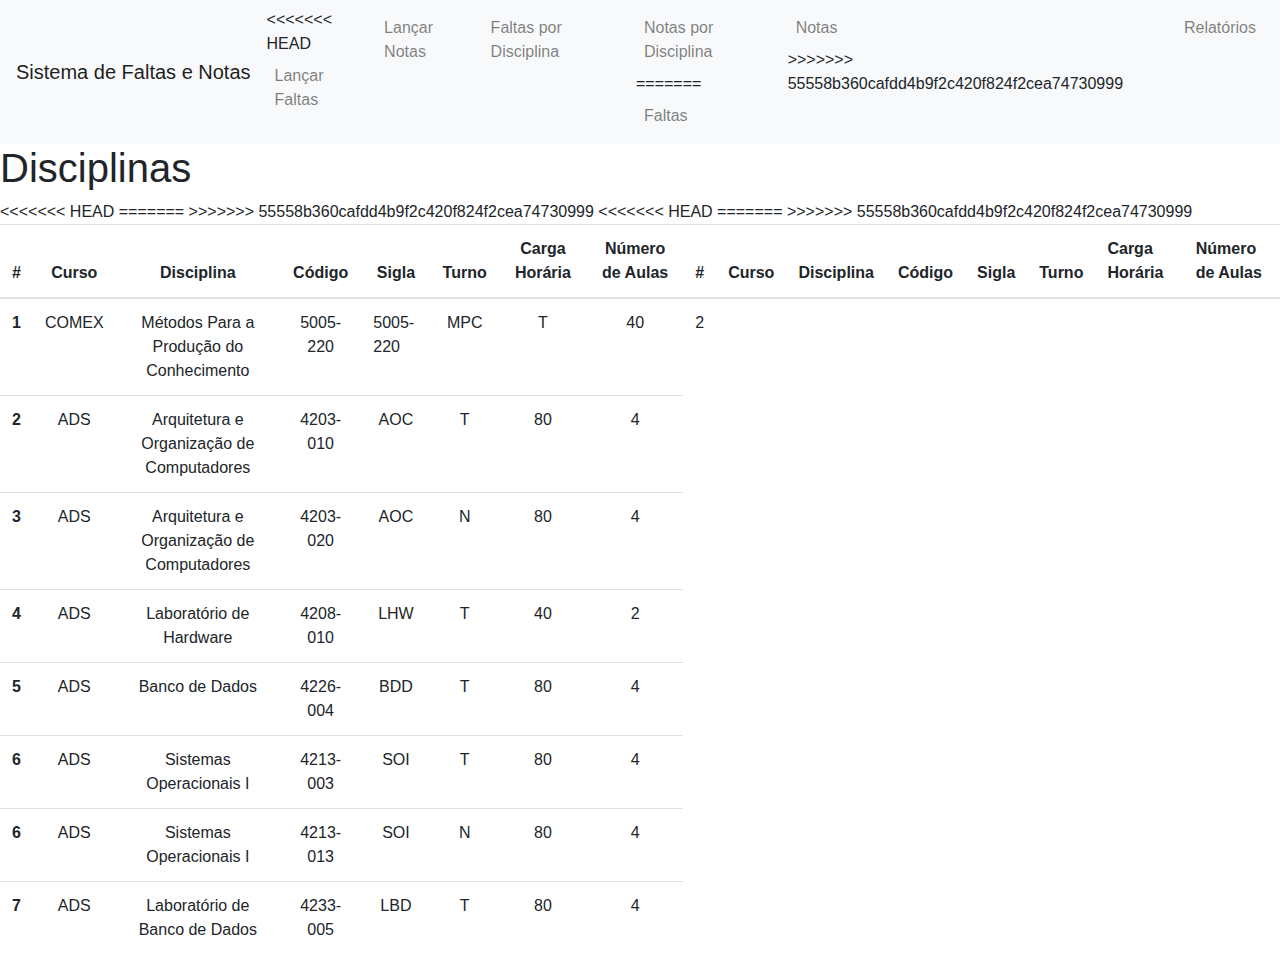
==== sistemanotas-frontend/index.html @ 0142997e "first commit" ====
<!DOCTYPE html>
<html lang="pt-br">
<head>
    <meta charset="UTF-8">
    <meta http-equiv="X-UA-Compatible" content="IE=edge">
    <meta name="viewport" content="width=device-width, initial-scale=1.0">
    <link rel="stylesheet" href="https://cdn.jsdelivr.net/npm/bootstrap@4.0.0/dist/css/bootstrap.min.css" integrity="sha384-Gn5384xqQ1aoWXA+058RXPxPg6fy4IWvTNh0E263XmFcJlSAwiGgFAW/dAiS6JXm" crossorigin="anonymous">
    <title>Sistema de Notas</title>
</head>
<body>

    <nav class="navbar navbar-expand-lg navbar-light bg-light">
        <a class="navbar-brand" href="./index.html">Sistema de Faltas e Notas</a>
        <button class="navbar-toggler" type="button" data-toggle="collapse" data-target="#navbarNav" aria-controls="navbarNav" aria-expanded="false" aria-label="Toggle navigation">
          <span class="navbar-toggler-icon"></span>
        </button>
        <div class="collapse navbar-collapse" id="navbarNav">
          <ul class="navbar-nav">
            <li class="nav-item">
<<<<<<< HEAD
              <a class="nav-link" href="./pages/faltas.html">Lançar Faltas</a>
            </li>
            <li class="nav-item">
              <a class="nav-link" href="./pages/notas.html">Lançar Notas</a>
            </li>
            <li class="nav-item">
              <a class="nav-link" href="./pages/ver-faltas.html">Faltas por Disciplina</a>
            </li>
            <li class="nav-item">
              <a class="nav-link" href="./pages/ver-notas.html">Notas por Disciplina<span class="sr-only">(current)</span></a>
=======
              <a class="nav-link" href="./pages/faltas.html">Faltas</a>
            </li>
            <li class="nav-item">
              <a class="nav-link" href="./pages/notas.html">Notas</a>
>>>>>>> 55558b360cafdd4b9f2c420f824f2cea74730999
            </li>
            <li class="nav-item">
              <a class="nav-link" href="./pages/relatorios.html">Relatórios</a>
            </li>
          </ul>
        </div>
      </nav>

      <main>
        <h1>Disciplinas</h1>
        <table class="table table-hover">
            <thead>
              <tr>
<<<<<<< HEAD
                <th class="text-center" scope="col">#</th>
                <th class="text-center" scope="col">Curso</th>
                <th class="text-center" scope="col">Disciplina</th>
                <th class="text-center" scope="col">Código</th>
                <th class="text-center" scope="col">Sigla</th>
                <th class="text-center" scope="col">Turno</th>
                <th class="text-center" scope="col">Carga Horária</th>
                <th class="text-center" scope="col">Número de Aulas</th>
=======
                <th scope="col">#</th>
                <th scope="col">Curso</th>
                <th scope="col">Disciplina</th>
                <th scope="col">Código</th>
                <th scope="col">Sigla</th>
                <th scope="col">Turno</th>
                <th scope="col">Carga Horária</th>
                <th scope="col">Número de Aulas</th>
>>>>>>> 55558b360cafdd4b9f2c420f824f2cea74730999
              </tr>
            </thead>
            <tbody>
              <tr>
                <th class="text-center" scope="row">1</th>
                <td class="text-center">COMEX</td>
                <td class="text-center">Métodos Para a Produção do Conhecimento</td>
<<<<<<< HEAD
                <td class="text-center">5005-220</td>
=======
                <td class="center">5005-220</td>
>>>>>>> 55558b360cafdd4b9f2c420f824f2cea74730999
                <td class="text-center">MPC</td>
                <td class="text-center">T</td>
                <td class="text-center">40</td>
                <td class="text-center">2</td>
              </tr>
              <tr>
                <th class="text-center"scope="row">2</th>
                <td class="text-center">ADS</td>
                <td class="text-center">Arquitetura e Organização de Computadores</td>
                <td class="text-center">4203-010</td>
                <td class="text-center">AOC</td>
                <td class="text-center">T</td>
                <td class="text-center">80</td>
                <td class="text-center">4</td>
              </tr>
              <tr>
                <th class="text-center" scope="row">3</th>
                <td class="text-center">ADS</td>
                <td class="text-center">Arquitetura e Organização de Computadores</td>
                <td class="text-center">4203-020</td>
                <td class="text-center">AOC</td>
                <td class="text-center">N</td>
                <td class="text-center">80</td>
                <td class="text-center">4</td>
              </tr>
              <tr>
                <th class="text-center"scope="row">4</th>
                <td class="text-center">ADS</td>
                <td class="text-center">Laboratório de Hardware</td>
                <td class="text-center">4208-010</td>
                <td class="text-center">LHW</td>
                <td class="text-center">T</td>
                <td class="text-center">40</td>
                <td class="text-center">2</td>
              </tr>
              <tr>
                <th class="text-center" scope="row">5</th>
                <td class="text-center">ADS</td>
                <td class="text-center">Banco de Dados</td>
                <td class="text-center">4226-004</td>
                <td class="text-center">BDD</td>
                <td class="text-center">T</td>
                <td class="text-center">80</td>
                <td class="text-center">4</td>
              </tr>
              <tr>
                <th class="text-center" scope="row">6</th>
                <td class="text-center">ADS</td>
                <td class="text-center">Sistemas Operacionais I</td>
                <td class="text-center">4213-003</td>
                <td class="text-center">SOI</td>
                <td class="text-center">T</td>
                <td class="text-center">80</td>
                <td class="text-center">4</td>
              </tr>
              <tr>
                <th class="text-center"scope="row">6</th>
                <td class="text-center">ADS</td>
                <td class="text-center">Sistemas Operacionais I</td>
                <td class="text-center">4213-013</td>
                <td class="text-center">SOI</td>
                <td class="text-center">N</td>
                <td class="text-center">80</td>
                <td class="text-center">4</td>
              </tr>
              <tr>
                <th class="text-center"scope="row">7</th>
                <td class="text-center">ADS</td>
                <td class="text-center">Laboratório de Banco de Dados</td>
                <td class="text-center">4233-005</td>
                <td class="text-center">LBD</td>
                <td class="text-center">T</td>
                <td class="text-center">80</td>
                <td class="text-center">4</td>
              </tr>
            </tbody>
          </table>
      </main>

    <script src="https://code.jquery.com/jquery-3.2.1.slim.min.js" integrity="sha384-KJ3o2DKtIkvYIK3UENzmM7KCkRr/rE9/Qpg6aAZGJwFDMVNA/GpGFF93hXpG5KkN" crossorigin="anonymous"></script>
    <script src="https://cdn.jsdelivr.net/npm/popper.js@1.12.9/dist/umd/popper.min.js" integrity="sha384-ApNbgh9B+Y1QKtv3Rn7W3mgPxhU9K/ScQsAP7hUibX39j7fakFPskvXusvfa0b4Q" crossorigin="anonymous"></script>
    <script src="https://cdn.jsdelivr.net/npm/bootstrap@4.0.0/dist/js/bootstrap.min.js" integrity="sha384-JZR6Spejh4U02d8jOt6vLEHfe/JQGiRRSQQxSfFWpi1MquVdAyjUar5+76PVCmYl" crossorigin="anonymous"></script>
</body>
</html>
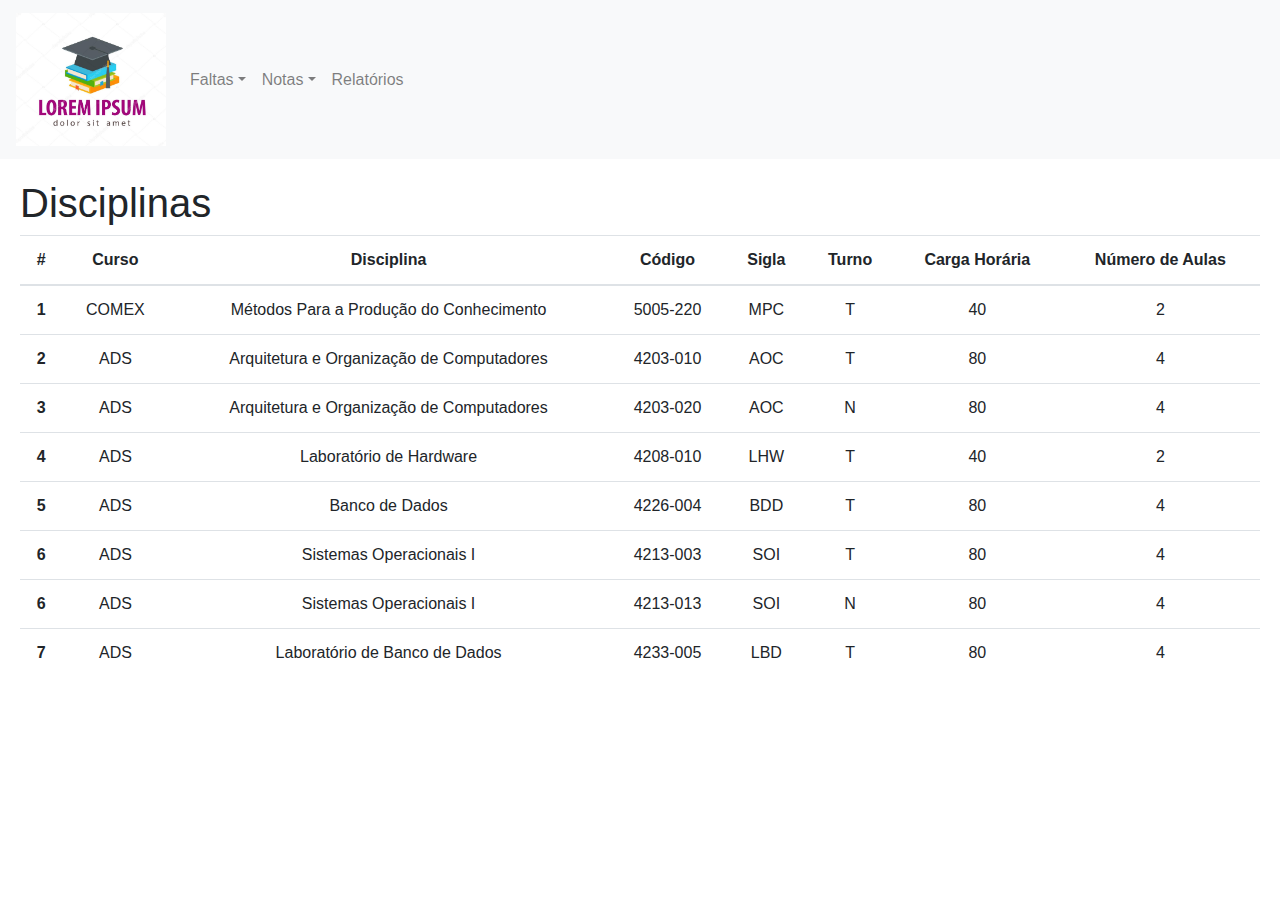
==== commit 5a438f32: "fix" ====
--- a/sistemanotas-frontend/index.html
+++ b/sistemanotas-frontend/index.html
@@ -1,164 +1,159 @@
 <!DOCTYPE html>
 <html lang="pt-br">
+
 <head>
-    <meta charset="UTF-8">
-    <meta http-equiv="X-UA-Compatible" content="IE=edge">
-    <meta name="viewport" content="width=device-width, initial-scale=1.0">
-    <link rel="stylesheet" href="https://cdn.jsdelivr.net/npm/bootstrap@4.0.0/dist/css/bootstrap.min.css" integrity="sha384-Gn5384xqQ1aoWXA+058RXPxPg6fy4IWvTNh0E263XmFcJlSAwiGgFAW/dAiS6JXm" crossorigin="anonymous">
-    <title>Sistema de Notas</title>
+  <meta charset="UTF-8">
+  <meta http-equiv="X-UA-Compatible" content="IE=edge">
+  <meta name="viewport" content="width=device-width, initial-scale=1.0">
+  <link rel="stylesheet" href="https://cdn.jsdelivr.net/npm/bootstrap@4.0.0/dist/css/bootstrap.min.css"
+    integrity="sha384-Gn5384xqQ1aoWXA+058RXPxPg6fy4IWvTNh0E263XmFcJlSAwiGgFAW/dAiS6JXm" crossorigin="anonymous">
+  <link rel="stylesheet" href="./css/main.css">
+  <title>Sistema de Notas</title>
 </head>
+
 <body>
 
-    <nav class="navbar navbar-expand-lg navbar-light bg-light">
-        <a class="navbar-brand" href="./index.html">Sistema de Faltas e Notas</a>
-        <button class="navbar-toggler" type="button" data-toggle="collapse" data-target="#navbarNav" aria-controls="navbarNav" aria-expanded="false" aria-label="Toggle navigation">
-          <span class="navbar-toggler-icon"></span>
-        </button>
-        <div class="collapse navbar-collapse" id="navbarNav">
-          <ul class="navbar-nav">
-            <li class="nav-item">
-<<<<<<< HEAD
-              <a class="nav-link" href="./pages/faltas.html">Lançar Faltas</a>
-            </li>
-            <li class="nav-item">
-              <a class="nav-link" href="./pages/notas.html">Lançar Notas</a>
-            </li>
-            <li class="nav-item">
-              <a class="nav-link" href="./pages/ver-faltas.html">Faltas por Disciplina</a>
-            </li>
-            <li class="nav-item">
-              <a class="nav-link" href="./pages/ver-notas.html">Notas por Disciplina<span class="sr-only">(current)</span></a>
-=======
-              <a class="nav-link" href="./pages/faltas.html">Faltas</a>
-            </li>
-            <li class="nav-item">
-              <a class="nav-link" href="./pages/notas.html">Notas</a>
->>>>>>> 55558b360cafdd4b9f2c420f824f2cea74730999
-            </li>
-            <li class="nav-item">
-              <a class="nav-link" href="./pages/relatorios.html">Relatórios</a>
-            </li>
+  <nav class="navbar navbar-expand-lg navbar-light bg-light">
+    <a class="navbar-brand" href="./index.html"><img src="./img/logo.jpg" class="img-fluid tamanho-imagem"></a>
+    <button class="navbar-toggler" type="button" data-toggle="collapse" data-target="#navbarNav"
+      aria-controls="navbarNav" aria-expanded="false" aria-label="Toggle navigation">
+      <span class="navbar-toggler-icon"></span>
+    </button>
+    <div class="collapse navbar-collapse" id="navbarNav">
+      <ul class="navbar-nav">
+
+        <li class="dropdown"><a class="dropdown-toggle nav-link" data-toggle="dropdown" href="#">Faltas</a>
+          <ul class="dropdown-menu">
+            <li><a class="nav-link" href="./pages/faltas.html">Salvar</a></li>
+            <li class="nav-item"><a class="nav-link" href="./pages/ver-faltas.html">Listar</a></li>
           </ul>
-        </div>
-      </nav>
+        </li>
 
-      <main>
-        <h1>Disciplinas</h1>
-        <table class="table table-hover">
-            <thead>
-              <tr>
-<<<<<<< HEAD
-                <th class="text-center" scope="col">#</th>
-                <th class="text-center" scope="col">Curso</th>
-                <th class="text-center" scope="col">Disciplina</th>
-                <th class="text-center" scope="col">Código</th>
-                <th class="text-center" scope="col">Sigla</th>
-                <th class="text-center" scope="col">Turno</th>
-                <th class="text-center" scope="col">Carga Horária</th>
-                <th class="text-center" scope="col">Número de Aulas</th>
-=======
-                <th scope="col">#</th>
-                <th scope="col">Curso</th>
-                <th scope="col">Disciplina</th>
-                <th scope="col">Código</th>
-                <th scope="col">Sigla</th>
-                <th scope="col">Turno</th>
-                <th scope="col">Carga Horária</th>
-                <th scope="col">Número de Aulas</th>
->>>>>>> 55558b360cafdd4b9f2c420f824f2cea74730999
-              </tr>
-            </thead>
-            <tbody>
-              <tr>
-                <th class="text-center" scope="row">1</th>
-                <td class="text-center">COMEX</td>
-                <td class="text-center">Métodos Para a Produção do Conhecimento</td>
-<<<<<<< HEAD
-                <td class="text-center">5005-220</td>
-=======
-                <td class="center">5005-220</td>
->>>>>>> 55558b360cafdd4b9f2c420f824f2cea74730999
-                <td class="text-center">MPC</td>
-                <td class="text-center">T</td>
-                <td class="text-center">40</td>
-                <td class="text-center">2</td>
-              </tr>
-              <tr>
-                <th class="text-center"scope="row">2</th>
-                <td class="text-center">ADS</td>
-                <td class="text-center">Arquitetura e Organização de Computadores</td>
-                <td class="text-center">4203-010</td>
-                <td class="text-center">AOC</td>
-                <td class="text-center">T</td>
-                <td class="text-center">80</td>
-                <td class="text-center">4</td>
-              </tr>
-              <tr>
-                <th class="text-center" scope="row">3</th>
-                <td class="text-center">ADS</td>
-                <td class="text-center">Arquitetura e Organização de Computadores</td>
-                <td class="text-center">4203-020</td>
-                <td class="text-center">AOC</td>
-                <td class="text-center">N</td>
-                <td class="text-center">80</td>
-                <td class="text-center">4</td>
-              </tr>
-              <tr>
-                <th class="text-center"scope="row">4</th>
-                <td class="text-center">ADS</td>
-                <td class="text-center">Laboratório de Hardware</td>
-                <td class="text-center">4208-010</td>
-                <td class="text-center">LHW</td>
-                <td class="text-center">T</td>
-                <td class="text-center">40</td>
-                <td class="text-center">2</td>
-              </tr>
-              <tr>
-                <th class="text-center" scope="row">5</th>
-                <td class="text-center">ADS</td>
-                <td class="text-center">Banco de Dados</td>
-                <td class="text-center">4226-004</td>
-                <td class="text-center">BDD</td>
-                <td class="text-center">T</td>
-                <td class="text-center">80</td>
-                <td class="text-center">4</td>
-              </tr>
-              <tr>
-                <th class="text-center" scope="row">6</th>
-                <td class="text-center">ADS</td>
-                <td class="text-center">Sistemas Operacionais I</td>
-                <td class="text-center">4213-003</td>
-                <td class="text-center">SOI</td>
-                <td class="text-center">T</td>
-                <td class="text-center">80</td>
-                <td class="text-center">4</td>
-              </tr>
-              <tr>
-                <th class="text-center"scope="row">6</th>
-                <td class="text-center">ADS</td>
-                <td class="text-center">Sistemas Operacionais I</td>
-                <td class="text-center">4213-013</td>
-                <td class="text-center">SOI</td>
-                <td class="text-center">N</td>
-                <td class="text-center">80</td>
-                <td class="text-center">4</td>
-              </tr>
-              <tr>
-                <th class="text-center"scope="row">7</th>
-                <td class="text-center">ADS</td>
-                <td class="text-center">Laboratório de Banco de Dados</td>
-                <td class="text-center">4233-005</td>
-                <td class="text-center">LBD</td>
-                <td class="text-center">T</td>
-                <td class="text-center">80</td>
-                <td class="text-center">4</td>
-              </tr>
-            </tbody>
-          </table>
-      </main>
+        <li class="dropdown"><a class="dropdown-toggle nav-link" data-toggle="dropdown" href="#">Notas</a>
+          <ul class="dropdown-menu">
+            <li> <a class="nav-link" href="./pages/notas.html">Salvar</a></li>
+            <li class="nav-item"><a class="nav-link" href="./pages/ver-notas.html">Listar</a></li>
+          </ul>
+        </li>
 
-    <script src="https://code.jquery.com/jquery-3.2.1.slim.min.js" integrity="sha384-KJ3o2DKtIkvYIK3UENzmM7KCkRr/rE9/Qpg6aAZGJwFDMVNA/GpGFF93hXpG5KkN" crossorigin="anonymous"></script>
-    <script src="https://cdn.jsdelivr.net/npm/popper.js@1.12.9/dist/umd/popper.min.js" integrity="sha384-ApNbgh9B+Y1QKtv3Rn7W3mgPxhU9K/ScQsAP7hUibX39j7fakFPskvXusvfa0b4Q" crossorigin="anonymous"></script>
-    <script src="https://cdn.jsdelivr.net/npm/bootstrap@4.0.0/dist/js/bootstrap.min.js" integrity="sha384-JZR6Spejh4U02d8jOt6vLEHfe/JQGiRRSQQxSfFWpi1MquVdAyjUar5+76PVCmYl" crossorigin="anonymous"></script>
+        </li>
+        <li class="nav-item">
+          <a class="nav-link" href="./pages/relatorios.html">Relatórios</a>
+        </li>
+
+      </ul>
+    </div>
+  </nav>
+
+  <main>
+    <h1>Disciplinas</h1>
+    <table class="table table-hover">
+      <thead>
+        <tr>
+          <th class="text-center" scope="col">#</th>
+          <th class="text-center" scope="col">Curso</th>
+          <th class="text-center" scope="col">Disciplina</th>
+          <th class="text-center" scope="col">Código</th>
+          <th class="text-center" scope="col">Sigla</th>
+          <th class="text-center" scope="col">Turno</th>
+          <th class="text-center" scope="col">Carga Horária</th>
+          <th class="text-center" scope="col">Número de Aulas</th>
+        </tr>
+      </thead>
+      <tbody>
+        <tr>
+          <th class="text-center" scope="row">1</th>
+          <td class="text-center">COMEX</td>
+          <td class="text-center">Métodos Para a Produção do Conhecimento</td>
+          <td class="text-center">5005-220</td>
+          <td class="text-center">MPC</td>
+          <td class="text-center">T</td>
+          <td class="text-center">40</td>
+          <td class="text-center">2</td>
+        </tr>
+        <tr>
+          <th class="text-center" scope="row">2</th>
+          <td class="text-center">ADS</td>
+          <td class="text-center">Arquitetura e Organização de Computadores</td>
+          <td class="text-center">4203-010</td>
+          <td class="text-center">AOC</td>
+          <td class="text-center">T</td>
+          <td class="text-center">80</td>
+          <td class="text-center">4</td>
+        </tr>
+        <tr>
+          <th class="text-center" scope="row">3</th>
+          <td class="text-center">ADS</td>
+          <td class="text-center">Arquitetura e Organização de Computadores</td>
+          <td class="text-center">4203-020</td>
+          <td class="text-center">AOC</td>
+          <td class="text-center">N</td>
+          <td class="text-center">80</td>
+          <td class="text-center">4</td>
+        </tr>
+        <tr>
+          <th class="text-center" scope="row">4</th>
+          <td class="text-center">ADS</td>
+          <td class="text-center">Laboratório de Hardware</td>
+          <td class="text-center">4208-010</td>
+          <td class="text-center">LHW</td>
+          <td class="text-center">T</td>
+          <td class="text-center">40</td>
+          <td class="text-center">2</td>
+        </tr>
+        <tr>
+          <th class="text-center" scope="row">5</th>
+          <td class="text-center">ADS</td>
+          <td class="text-center">Banco de Dados</td>
+          <td class="text-center">4226-004</td>
+          <td class="text-center">BDD</td>
+          <td class="text-center">T</td>
+          <td class="text-center">80</td>
+          <td class="text-center">4</td>
+        </tr>
+        <tr>
+          <th class="text-center" scope="row">6</th>
+          <td class="text-center">ADS</td>
+          <td class="text-center">Sistemas Operacionais I</td>
+          <td class="text-center">4213-003</td>
+          <td class="text-center">SOI</td>
+          <td class="text-center">T</td>
+          <td class="text-center">80</td>
+          <td class="text-center">4</td>
+        </tr>
+        <tr>
+          <th class="text-center" scope="row">6</th>
+          <td class="text-center">ADS</td>
+          <td class="text-center">Sistemas Operacionais I</td>
+          <td class="text-center">4213-013</td>
+          <td class="text-center">SOI</td>
+          <td class="text-center">N</td>
+          <td class="text-center">80</td>
+          <td class="text-center">4</td>
+        </tr>
+        <tr>
+          <th class="text-center" scope="row">7</th>
+          <td class="text-center">ADS</td>
+          <td class="text-center">Laboratório de Banco de Dados</td>
+          <td class="text-center">4233-005</td>
+          <td class="text-center">LBD</td>
+          <td class="text-center">T</td>
+          <td class="text-center">80</td>
+          <td class="text-center">4</td>
+        </tr>
+      </tbody>
+    </table>
+  </main>
+
+  <script src="https://code.jquery.com/jquery-3.2.1.slim.min.js"
+    integrity="sha384-KJ3o2DKtIkvYIK3UENzmM7KCkRr/rE9/Qpg6aAZGJwFDMVNA/GpGFF93hXpG5KkN"
+    crossorigin="anonymous"></script>
+  <script src="https://cdn.jsdelivr.net/npm/popper.js@1.12.9/dist/umd/popper.min.js"
+    integrity="sha384-ApNbgh9B+Y1QKtv3Rn7W3mgPxhU9K/ScQsAP7hUibX39j7fakFPskvXusvfa0b4Q"
+    crossorigin="anonymous"></script>
+  <script src="https://cdn.jsdelivr.net/npm/bootstrap@4.0.0/dist/js/bootstrap.min.js"
+    integrity="sha384-JZR6Spejh4U02d8jOt6vLEHfe/JQGiRRSQQxSfFWpi1MquVdAyjUar5+76PVCmYl"
+    crossorigin="anonymous"></script>
 </body>
+
 </html>--- a/sistemanotas-frontend/css/main.css
+++ b/sistemanotas-frontend/css/main.css
@@ -0,0 +1,7 @@
+main {
+    margin: 20px;
+}
+
+img {
+    width: 150px;
+}